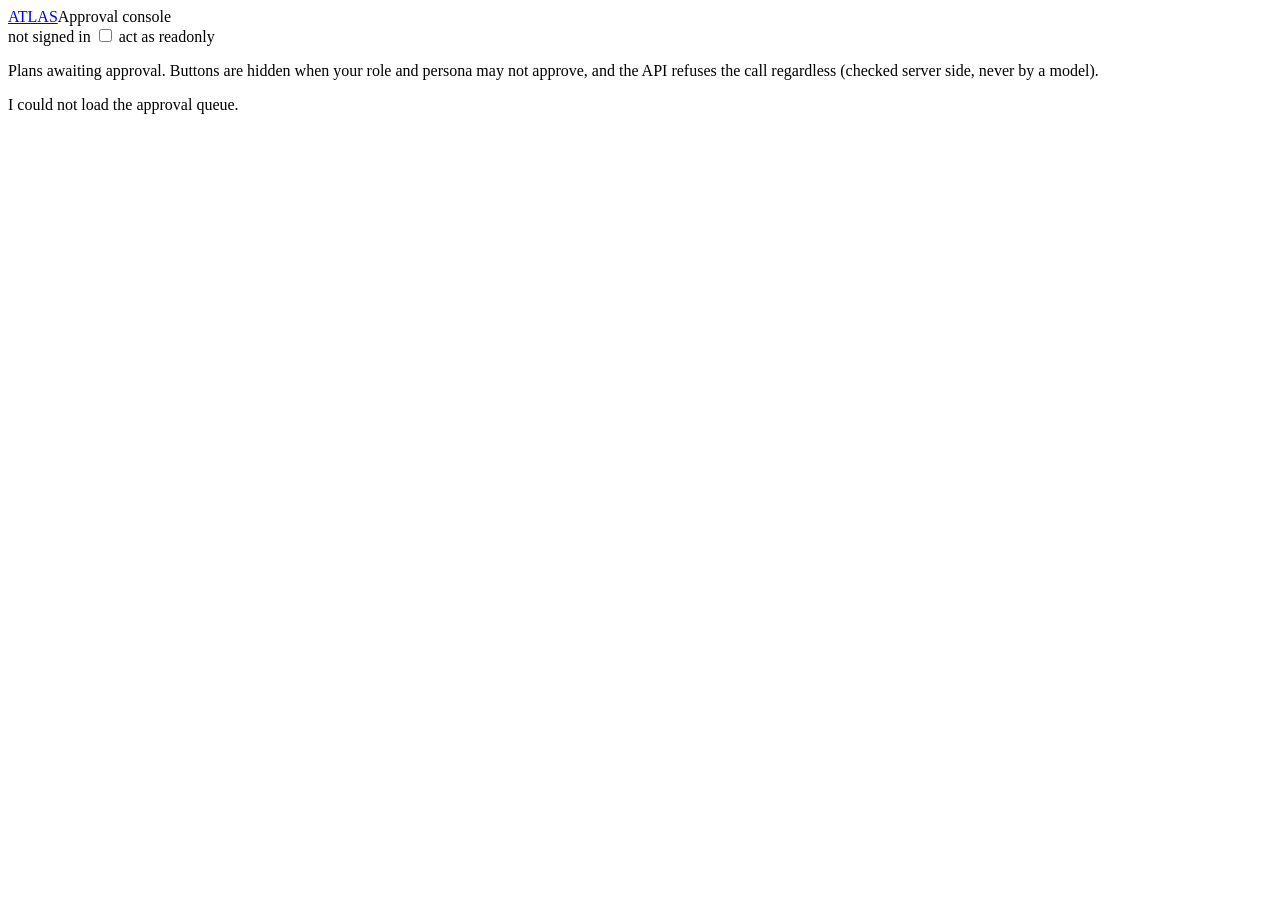
==== src/atlas_web/atlas_web/static/approvals.html @ 7112c46b "feat(phase-04): streaming web app on Container Apps with Entra sign-in The face of ATLAS for all fou" ====
<!doctype html>
<html lang="en">
<head>
  <meta charset="utf-8">
  <meta name="viewport" content="width=device-width, initial-scale=1">
  <title>ATLAS approvals</title>
  <link rel="stylesheet" href="/static/app.css">
</head>
<body>
  <header class="top">
    <div class="brand"><a class="logo" href="/">ATLAS</a><span class="sub">Approval console</span></div>
    <div class="controls"><div class="persona"><span id="who">...</span>
      <label class="actas"><input type="checkbox" id="actas"> act as readonly</label></div></div>
  </header>
  <div id="banner" class="banner" hidden></div>
  <div class="page">
    <p class="muted">Plans awaiting approval. Buttons are hidden when your role and persona may not approve,
      and the API refuses the call regardless (checked server side, never by a model).</p>
    <div id="list"><p class="muted">Loading...</p></div>
  </div>
  <script>
    "use strict";
    const esc = (t) => { const d = document.createElement("div"); d.textContent = t == null ? "" : String(t); return d.innerHTML; };
    const actAs = () => sessionStorage.getItem("atlas.actas") === "readonly";
    const hdrs = () => Object.assign({ "Content-Type": "application/json" }, actAs() ? { "x-atlas-act-as": "readonly" } : {});
    function banner(t, bad) { const b = document.getElementById("banner"); b.hidden = !t; b.className = "banner" + (bad ? " bad" : ""); b.textContent = t || ""; }

    async function load() {
      const me = await fetch("/api/me", { headers: hdrs() }).then((r) => r.json()).catch(() => null);
      document.getElementById("who").textContent = me ? `${me.name} as ${me.persona.display_name || me.persona.role} (${me.persona.role})` : "not signed in";
      const r = await fetch("/api/approvals", { headers: hdrs() });
      const list = document.getElementById("list");
      if (!r.ok) { list.innerHTML = "<p>I could not load the approval queue.</p>"; return; }
      const { pending } = await r.json();
      if (!pending.length) { list.innerHTML = '<div class="card muted">No plans are awaiting approval.</div>'; return; }
      list.innerHTML = pending.map((c) => `
        <div class="card">
          <h3>${esc(c.case_id)} <span class="badge ${esc(c.severity)}">${esc(c.severity)}</span></h3>
          <p>${esc(c.title)}</p>
          <p><span class="chip">risk ${esc(c.plan.risk)}</span> <span class="chip">Tier ${esc(c.plan.tier)}</span>
             <span class="chip">blast radius ${esc(c.plan.blast_radius)}</span></p>
          ${c.decision.allowed
            ? `<button data-case="${esc(c.case_id)}" data-d="approve">Approve</button>
               <button data-case="${esc(c.case_id)}" data-d="reject" class="ghost">Reject</button>`
            : `<p class="muted">You may not approve this: ${esc(c.decision.reason)}</p>`}
        </div>`).join("");
    }
    document.addEventListener("click", async (e) => {
      const b = e.target.closest("button[data-case]");
      if (!b) return;
      const reason = prompt(`Reason to ${b.dataset.d} ${b.dataset.case}:`);
      if (!reason) return;
      const r = await fetch(`/api/approvals/${encodeURIComponent(b.dataset.case)}`, {
        method: "POST", headers: hdrs(), body: JSON.stringify({ decision: b.dataset.d, reason }) });
      const body = await r.json().catch(() => ({}));
      banner(r.ok ? `${b.dataset.case}: ${body.status}` : `Refused: ${body.detail || r.status}`, !r.ok);
      load();
    });
    document.getElementById("actas").checked = actAs();
    document.getElementById("actas").addEventListener("change", (e) => {
      sessionStorage.setItem("atlas.actas", e.target.checked ? "readonly" : ""); load(); });
    load();
  </script>
</body>
</html>
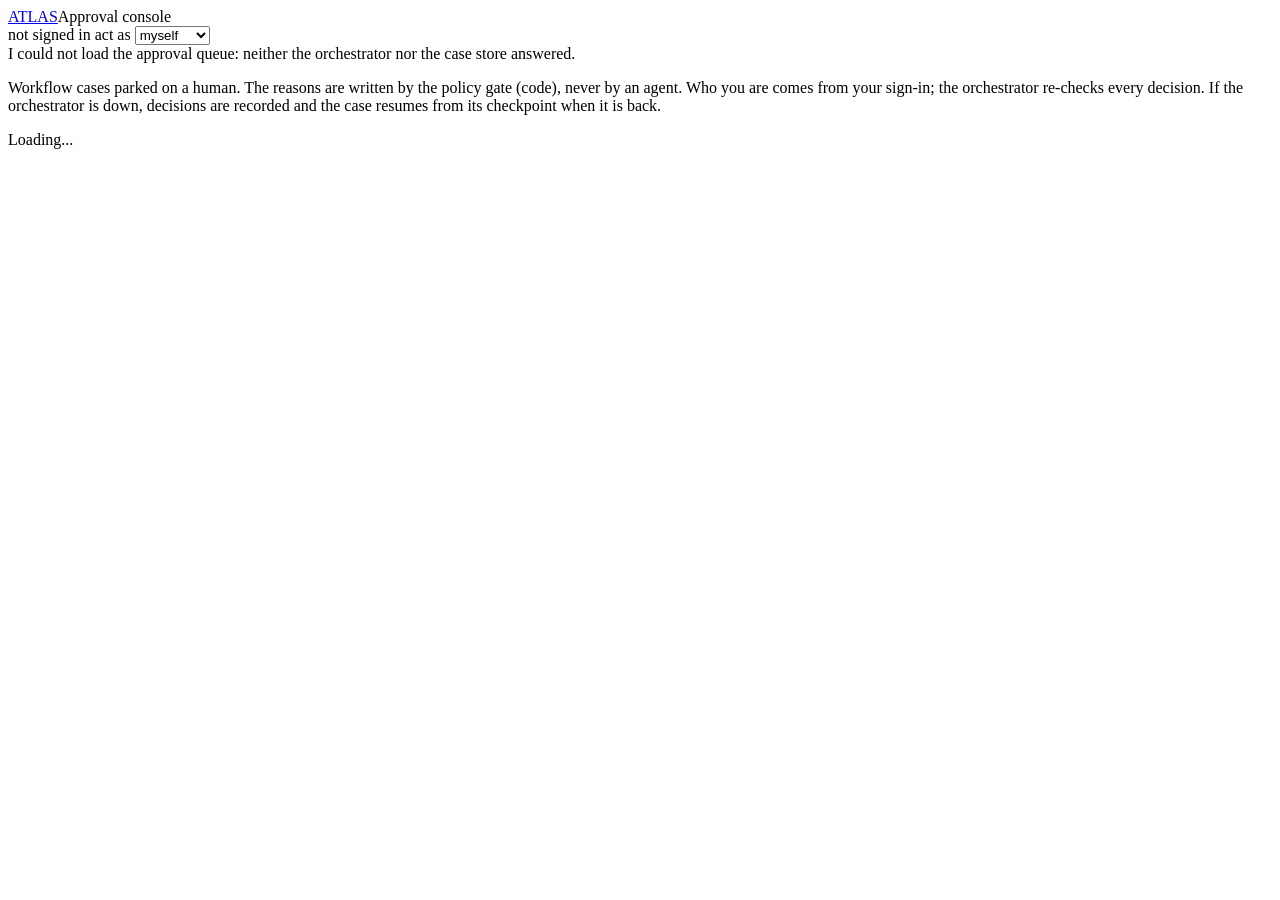
==== commit 7f9addc7: "fix(approvals): console reads the workflow queue and survives an orchestrator outage - /approvals no" ====
--- a/src/atlas_web/atlas_web/static/approvals.html
+++ b/src/atlas_web/atlas_web/static/approvals.html
@@ -4,62 +4,123 @@
   <meta charset="utf-8">
   <meta name="viewport" content="width=device-width, initial-scale=1">
   <title>ATLAS approvals</title>
+  <link rel="icon" href="data:,">
   <link rel="stylesheet" href="/static/app.css">
 </head>
 <body>
   <header class="top">
     <div class="brand"><a class="logo" href="/">ATLAS</a><span class="sub">Approval console</span></div>
     <div class="controls"><div class="persona"><span id="who">...</span>
-      <label class="actas"><input type="checkbox" id="actas"> act as readonly</label></div></div>
+      <label class="actas" title="Narrowing only lowers privilege">act as
+        <select id="actas">
+          <option value="">myself</option>
+          <option value="manager">manager</option>
+          <option value="readonly">readonly</option>
+        </select></label></div></div>
   </header>
   <div id="banner" class="banner" hidden></div>
   <div class="page">
-    <p class="muted">Plans awaiting approval. Buttons are hidden when your role and persona may not approve,
-      and the API refuses the call regardless (checked server side, never by a model).</p>
+    <p class="muted">Workflow cases parked on a human. The reasons are written by the policy gate (code),
+      never by an agent. Who you are comes from your sign-in; the orchestrator re-checks every
+      decision. If the orchestrator is down, decisions are recorded and the case resumes from its
+      checkpoint when it is back.</p>
     <div id="list"><p class="muted">Loading...</p></div>
   </div>
   <script>
     "use strict";
+    // The workflow approval queue (/api/workflow/approvals), the same one the Workflow panel on the
+    // main page answers. Shares the main page's "act as" setting (sessionStorage atlas.actas).
     const esc = (t) => { const d = document.createElement("div"); d.textContent = t == null ? "" : String(t); return d.innerHTML; };
-    const actAs = () => sessionStorage.getItem("atlas.actas") === "readonly";
-    const hdrs = () => Object.assign({ "Content-Type": "application/json" }, actAs() ? { "x-atlas-act-as": "readonly" } : {});
+    const actAs = () => { const v = sessionStorage.getItem("atlas.actas"); return ["manager", "readonly"].includes(v) ? v : ""; };
+    const hdrs = () => Object.assign({ "Content-Type": "application/json" }, actAs() ? { "x-atlas-act-as": actAs() } : {});
     function banner(t, bad) { const b = document.getElementById("banner"); b.hidden = !t; b.className = "banner" + (bad ? " bad" : ""); b.textContent = t || ""; }
+    const notes = new Map();  // case_id -> last message, kept across refreshes
+
+    async function loadMe() {
+      const me = await fetch("/api/me", { headers: hdrs() }).then((r) => r.json()).catch(() => null);
+      document.getElementById("who").textContent = me
+        ? `${me.name} as ${me.persona.display_name || me.persona.role} (${me.persona.role})` : "not signed in";
+    }
+
+    function card(c) {
+      const roles = (c.required_roles || []).join(" or ") || "-";
+      const expires = c.expires_at ? new Date(c.expires_at).toLocaleTimeString() : "-";
+      const reasons = (c.reasons || []).map((r) => `<li>${esc(r)}</li>`).join("");
+      const id = esc(c.case_id);
+      let actions;
+      if (c.queued) {
+        actions = `<p><b>Answered</b> (${esc((c.answer || {}).approved ? "approved" : "rejected")} by ${esc((c.answer || {}).by || "")}),
+                   waiting for the orchestrator to resume it.</p>`;
+      } else if (c.decision && c.decision.allowed) {
+        actions = `<label class="ctl">Comment
+            <input type="text" id="comment-${id}" maxlength="200" placeholder="Why you are approving or rejecting (required)"></label>
+          <div class="wf-approval-actions">
+            <button data-case="${id}" data-d="approve">Approve</button>
+            <button data-case="${id}" data-d="reject" class="ghost">Reject</button>
+          </div>`;
+      } else {
+        actions = `<p class="muted">You may not approve this: ${esc(c.decision ? c.decision.reason : "unknown")}</p>`;
+      }
+      return `<div class="card">
+          <h3>${id} <span class="chip">needs ${esc(roles)}</span></h3>
+          <p>${esc(c.report || "")}</p>
+          <p><span class="chip">risk ${esc(c.risk)}</span> <span class="chip">blast radius ${esc(c.blast_radius)}</span>
+             <span class="chip">plan ${esc(c.plan_id)}</span> <span class="chip">${esc(c.mode || "")}</span>
+             <span class="chip">expires ${esc(expires)}</span></p>
+          <h4>Why a human is needed</h4><ul class="wf-reasons">${reasons}</ul>
+          ${actions}
+          <p class="muted" id="note-${id}">${esc(notes.get(c.case_id) || "")}</p>
+        </div>`;
+    }
 
     async function load() {
-      const me = await fetch("/api/me", { headers: hdrs() }).then((r) => r.json()).catch(() => null);
-      document.getElementById("who").textContent = me ? `${me.name} as ${me.persona.display_name || me.persona.role} (${me.persona.role})` : "not signed in";
-      const r = await fetch("/api/approvals", { headers: hdrs() });
+      const r = await fetch("/api/workflow/approvals", { headers: hdrs() }).catch(() => null);
       const list = document.getElementById("list");
-      if (!r.ok) { list.innerHTML = "<p>I could not load the approval queue.</p>"; return; }
-      const { pending } = await r.json();
-      if (!pending.length) { list.innerHTML = '<div class="card muted">No plans are awaiting approval.</div>'; return; }
-      list.innerHTML = pending.map((c) => `
-        <div class="card">
-          <h3>${esc(c.case_id)} <span class="badge ${esc(c.severity)}">${esc(c.severity)}</span></h3>
-          <p>${esc(c.title)}</p>
-          <p><span class="chip">risk ${esc(c.plan.risk)}</span> <span class="chip">Tier ${esc(c.plan.tier)}</span>
-             <span class="chip">blast radius ${esc(c.plan.blast_radius)}</span></p>
-          ${c.decision.allowed
-            ? `<button data-case="${esc(c.case_id)}" data-d="approve">Approve</button>
-               <button data-case="${esc(c.case_id)}" data-d="reject" class="ghost">Reject</button>`
-            : `<p class="muted">You may not approve this: ${esc(c.decision.reason)}</p>`}
-        </div>`).join("");
+      if (!r || !r.ok) {
+        banner("I could not load the approval queue: neither the orchestrator nor the case store answered.", true);
+        return;
+      }
+      const body = await r.json();
+      banner(body.orchestrator_up ? null
+        : "The orchestrator is not running. Decisions made here are recorded and the case resumes from its checkpoint when it is back.");
+      // Keep a half-typed comment across the refresh.
+      const typed = new Map([...document.querySelectorAll("input[id^='comment-']")].map((i) => [i.id, i.value]));
+      list.innerHTML = body.pending.length
+        ? body.pending.map(card).join("")
+        : '<div class="card muted">No plans are awaiting approval.</div>';
+      typed.forEach((v, k) => { const i = document.getElementById(k); if (i) i.value = v; });
     }
-    document.addEventListener("click", async (e) => {
+
+    document.getElementById("list").addEventListener("click", async (e) => {
       const b = e.target.closest("button[data-case]");
       if (!b) return;
-      const reason = prompt(`Reason to ${b.dataset.d} ${b.dataset.case}:`);
-      if (!reason) return;
-      const r = await fetch(`/api/approvals/${encodeURIComponent(b.dataset.case)}`, {
-        method: "POST", headers: hdrs(), body: JSON.stringify({ decision: b.dataset.d, reason }) });
-      const body = await r.json().catch(() => ({}));
-      banner(r.ok ? `${b.dataset.case}: ${body.status}` : `Refused: ${body.detail || r.status}`, !r.ok);
-      load();
+      const caseId = b.dataset.case;
+      const input = document.getElementById(`comment-${caseId}`);
+      const comment = input ? input.value.trim() : "";
+      if (comment.length < 3) {
+        notes.set(caseId, "A comment is required: a decision without a reason is not an audit trail.");
+        document.getElementById(`note-${caseId}`).textContent = notes.get(caseId);
+        return;
+      }
+      b.disabled = true;
+      const r = await fetch(`/api/workflow/${encodeURIComponent(caseId)}/decision`, {
+        method: "POST", headers: hdrs(), body: JSON.stringify({ decision: b.dataset.d, comment }),
+      }).catch(() => null);
+      const body = r ? await r.json().catch(() => ({})) : {};
+      // A refusal is part of the demo, not an error: show the reason and leave the case parked.
+      notes.set(caseId, !r ? "Could not reach ATLAS." : r.ok
+        ? (body.queued ? body.detail : `${b.dataset.d === "approve" ? "Approved" : "Rejected"}; the case is resuming.`)
+        : (body.detail || `Refused (${r.status}).`));
+      if (input) input.value = "";
+      await load();
     });
-    document.getElementById("actas").checked = actAs();
-    document.getElementById("actas").addEventListener("change", (e) => {
-      sessionStorage.setItem("atlas.actas", e.target.checked ? "readonly" : ""); load(); });
+
+    const sel = document.getElementById("actas");
+    sel.value = actAs();
+    sel.addEventListener("change", () => { sessionStorage.setItem("atlas.actas", sel.value); loadMe(); load(); });
+    loadMe();
     load();
+    setInterval(load, 5000);
   </script>
 </body>
 </html>
